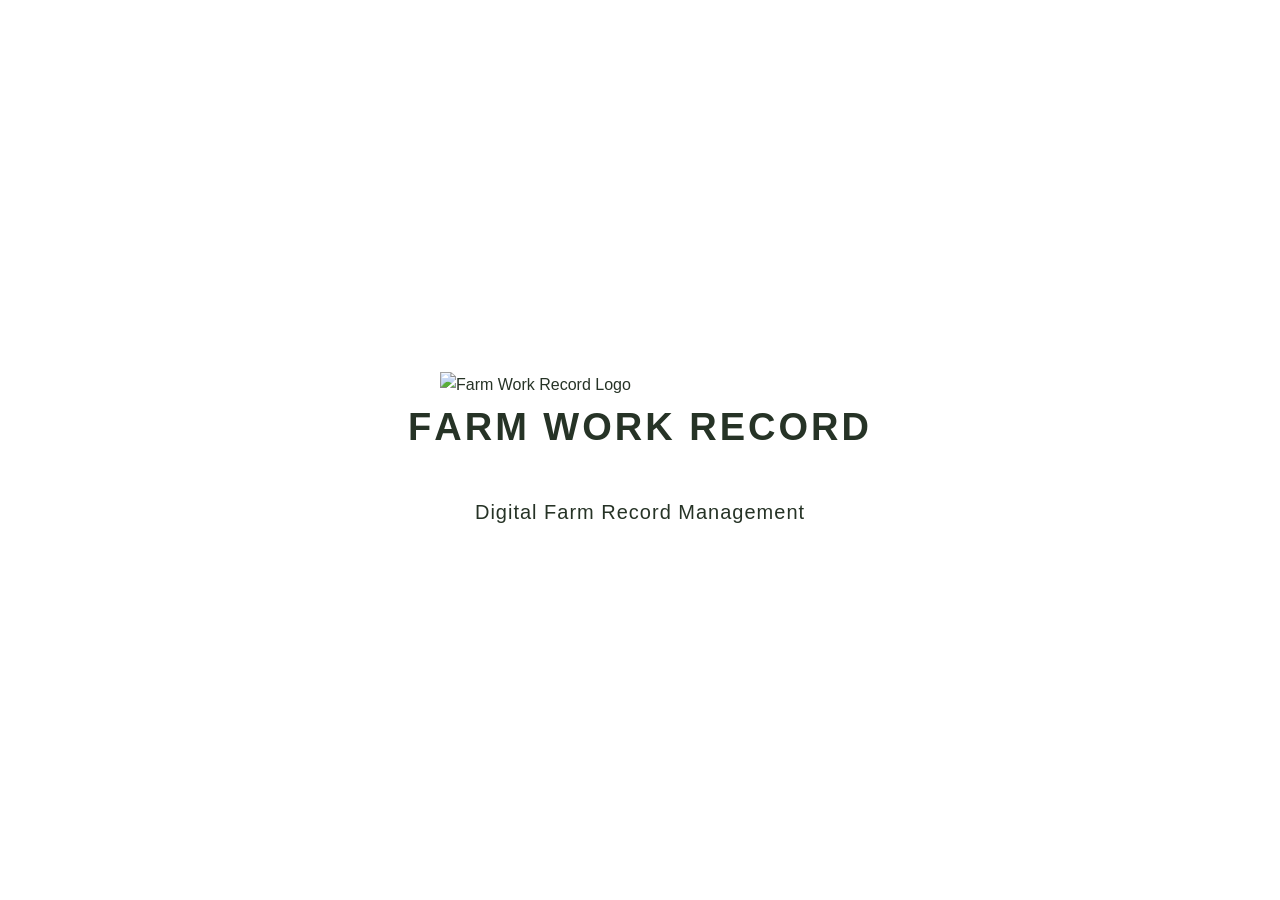
==== index.html @ 18174720 "Add files via upload" ====
<!DOCTYPE html>
<html lang="en">

<head>
    <meta charset="UTF-8">
    <meta name="viewport" content="width=device-width, initial-scale=1.0">

    <title>Farm Work Records</title>

    <link rel="stylesheet" href="style.css">
</head>

<body>
    <!-- =========================
     SPLASH SCREEN
========================== -->

<div id="splash-screen">

    <img
        src="image/farm work record logo.jpeg"
        alt="Farm Work Record Logo"
        class="center-image">

    <!-- Animated Project Name -->
    <div class="project-name">
        <span>F</span>
        <span>A</span>
        <span>R</span>
        <span>M</span>
        <span class="space">&nbsp;</span>
        <span>W</span>
        <span>O</span>
        <span>R</span>
        <span>K</span>
        <span class="space">&nbsp;</span>
        <span>R</span>
        <span>E</span>
        <span>C</span>
        <span>O</span>
        <span>R</span>
        <span>D</span>
    </div>

    <p class="project-subtitle">
    Digital Farm Record Management
</p>

</div>
    <!-- =========================
         HOME PAGE
    ========================== -->

    <div id="home-page">

        <!-- =========================
             HEADER
        ========================== -->

        <header>

            <div class="language-box">

                <button
                    id="languageBtn"
                    onclick="toggleLanguage()"
                >
                    🌐 తెలుగు
                </button>

            </div>


            <h1 id="title">
                🌾 Farm Work Records
            </h1>

            <p id="subtitle">
                Field & Workers Details
            </p>


            <!-- =========================
                 PAGE LINKS
            ========================== -->

            <div class="page-links">

                <a
                    href="expenses.html"
                    class="expense-page-btn"
                >
                    💰 Farm Expenses
                </a>
            </div>

        </header>


        <!-- =========================
             MAIN
        ========================== -->

        <main>


            <!-- =========================
                 FARM DASHBOARD
            ========================== -->

            <section class="dashboard-section">

                <h2 id="dashboardTitle">
                    📊 Farm Dashboard
                </h2>


                <div class="dashboard-box">


                    <!-- TOTAL WORKERS -->

                    <div class="dashboard-card">

                        <h3 id="dashboardWorkers">
                            0
                        </h3>

                        <p>
                            👨‍🌾 Total Workers
                        </p>

                    </div>


                    <!-- WORK RECORDS -->

                    <div class="dashboard-card">

                        <h3 id="dashboardRecords">
                            0
                        </h3>

                        <p>
                            📋 Work Records
                        </p>

                    </div>


                    <!-- WORK AMOUNT -->

                    <div class="dashboard-card">

                        <h3>
                            ₹<span id="dashboardWorkAmount">0</span>
                        </h3>

                        <p>
                            💰 Work Amount
                        </p>

                    </div>


                    <!-- FARM EXPENSES -->

                    <div class="dashboard-card">

                        <h3>
                            ₹<span id="dashboardExpenseAmount">0</span>
                        </h3>

                        <p>
                            💵 Farm Expenses
                        </p>

                    </div>


                    <!-- GRAND TOTAL -->

                    <div class="dashboard-card">

                        <h3>
                            ₹<span id="dashboardGrandTotal">0</span>
                        </h3>

                        <p>
                            📊 Grand Total
                        </p>

                    </div>


                </div>

            </section>



            <!-- =========================
                 ADD WORK RECORD
            ========================== -->

            <section class="form-section">

                <h2 id="addRecordTitle">
                    Add Work Record
                </h2>


                <form id="workForm">


                    <!-- DATE -->

                    <label
                        id="dateLabel"
                        for="date"
                    >
                        📅 Date
                    </label>

                    <input
                        type="date"
                        id="date"
                        required
                    >



                    <!-- WORKER NAME -->

                    <label
                        id="workerNameLabel"
                        for="workerName"
                    >
                        👨‍🌾 Worker Name
                    </label>

                    <input
                        type="text"
                        id="workerName"
                        placeholder="Enter worker name"
                        required
                    >



                    <!-- LAND SIZE -->

                    <label
                        id="landSizeLabel"
                        for="landSize"
                    >
                        🌱 Field Size (Acres)
                    </label>

                    <input
                        type="number"
                        id="landSize"
                        placeholder="Example: 3.5"
                        step="0.01"
                        min="0"
                        required
                    >



                    <!-- WORK TYPE -->

                    <label
                        id="workTypeLabel"
                        for="workType"
                    >
                        🚜 Work Type
                    </label>

                    <select
                        id="workType"
                        required
                    >

                        <option value="">
                            Select Work
                        </option>


                        <option value="Sallu">
                            Araka (Sallu) - ₹700 / Acre
                        </option>


                        <option value="Guntaka">
                            Araka (Guntaka) - ₹700 / Acre
                        </option>


                        <option value="Mekullu">
                            Araka (Mekullu) - ₹700 / Acre
                        </option>


                        <option value="Mandhu">
                            Araka (Mandhu) - ₹700 / Acre
                        </option>


                        <option value="TractorGorru">
                            Tractor (Gorru) - ₹800 / Acre
                        </option>


                        <option value="TractorSallu">
                            Tractor (Sallu) - ₹800 / Acre
                        </option>


                        <option value="TractorBochallu">
                            Tractor (Bochallu) - ₹1500 / Acre
                        </option>


                        <option value="TractorRotavater">
                            Tractor (Rotavater) - ₹1500 / Acre
                        </option>


                        <option value="fertilizer spray">
                            Tractor (Fertilizer Spray) - ₹300 / Acre
                        </option>


                        <option value="Uprooting chilli plants with a tractor">
                            Uprooting chilli plants with a tractor - ₹1500 / Acre
                        </option>


                        <option value="Uprooting cotton stalks">
                            Uprooting cotton stalks - ₹1200 / Acre
                        </option>


                        <option value="Field Work">
                            Field Work
                        </option>


                        <option value="other">
                            Other
                        </option>

                    </select>



                    <!-- WORKERS COUNT -->

                    <label
                        id="workersCountLabel"
                        for="workersCount"
                    >
                        👥 Number of Workers
                    </label>

                    <input
                        type="number"
                        id="workersCount"
                        placeholder="Enter workers count"
                        min="1"
                        required
                    >



                    <!-- AMOUNT -->

                    <label
                        id="amountLabel"
                        for="amount"
                    >
                        💰 Total Amount
                    </label>

                    <input
                        type="number"
                        id="amount"
                        placeholder="Amount will calculate automatically"
                        readonly
                    >



                    <!-- NOTES -->

                    <label
                        id="notesLabel"
                        for="notes"
                    >
                        📝 Notes
                    </label>

                    <textarea
                        id="notes"
                        placeholder="Enter extra details"
                    ></textarea>



                    <!-- SAVE -->

                    <button
                        type="submit"
                        id="saveBtn"
                    >
                        💾 Save Record
                    </button>


                </form>

            </section>



            <!-- =========================
                 WORK RECORDS
            ========================== -->

            <section class="records-section">

                <h2 id="recordsTitle">
                    📋 Work Records
                </h2>


                <!-- SEARCH -->

                <input
                    type="text"
                    id="search"
                    placeholder="🔍 Search worker name..."
                >


                <!-- RECORDS -->

                <div id="recordsList">

                    <!-- JavaScript records appear here -->

                </div>

            </section>



            <!-- =========================
                 SUMMARY
            ========================== -->

            <section class="summary">

                <h2 id="summaryTitle">
                    📊 Summary
                </h2>


                <div class="summary-box">


                    <!-- TOTAL WORKERS -->

                    <div>

                        <h3 id="totalWorkers">
                            0
                        </h3>

                        <p id="totalWorkersLabel">
                            Total Workers
                        </p>

                    </div>



                    <!-- TOTAL RECORDS -->

                    <div>

                        <h3 id="totalRecords">
                            0
                        </h3>

                        <p id="totalRecordsLabel">
                            Total Records
                        </p>

                    </div>



                    <!-- WORKER AMOUNT -->

                    <div>

                        <h3>
                            ₹<span id="totalAmount">0</span>
                        </h3>

                        <p id="totalAmountLabel">
                            Worker Amount
                        </p>

                    </div>



                    <!-- FARM EXPENSE -->

                    <div>

                        <h3>
                            ₹<span id="farmExpenseAmount">0</span>
                        </h3>

                        <p>
                            💰 Farm Expenses
                        </p>

                    </div>



                    <!-- GRAND TOTAL -->

                    <div>

                        <h3>
                            ₹<span id="grandTotalAmount">0</span>
                        </h3>

                        <p>
                            💵 Grand Total
                        </p>

                    </div>


                </div>

            </section>


        </main>



        <!-- =========================
             FOOTER
        ========================== -->

        <footer>

            <p id="footerText">
                🌾 Farm Work Records |
                Developed by BHUKYA SAIDA NAIK
            </p>


            <a
                href="mailto:saidabhukya060@gmail.com"
                style="color: olive;"
            >
                saidabhukya060@gmail.com
            </a>

        </footer>


    </div>


    <!-- =========================
         JAVASCRIPT
    ========================== -->

    <script src="script.js"></script>

</body>

</html>
---- style.css ----
/* ==============================
   LOGO PAGE
============================== */

#splash-screen {
    position: fixed;

    top: 0;
    left: 0;

    width: 100%;
    height: 100vh;

    background: white;

    display: flex;

    justify-content: center;
    align-items: center;

    z-index: 9999;
}


/* Logo */

#splash-screen .center-image {

    width: 400px;

    max-width: 80%;

    height: auto;

}


/* Home page is hidden initially */

#home-page {
    display: none;
}
/* ==============================
   FARM WORK RECORDS - STYLE
   ============================== */

   .center-image{
    display: block;
    margin-left: auto;
    margin-right: auto;
    width: 50%;
    width: 300px;
    height: auto;
   }
   .hidden{
    display: none;
    #splash-screen,
    #dashboard{
        transition: opacity 0.5 ease-in-out;
    }
   }
* {
    margin: 0;
    padding: 0;
    box-sizing: border-box;
}

body {
    font-family: Arial, sans-serif;
    background: #f4f8f3;
    color: #263326;
    line-height: 1.6;
}

/* Header */
header {
    background: linear-gradient(135deg, #2e7d32, #66bb6a);
    color: white;
    text-align: center;
    padding: 28px 15px;
    box-shadow: 0 4px 12px rgba(0, 0, 0, 0.15);
}

header h1 {
    font-size: 28px;
    margin-bottom: 5px;
}

header p {
    font-size: 15px;
    opacity: 0.95;
}

/* Main container */
main {
    width: 92%;
    max-width: 800px;
    margin: 25px auto;
}

/* Sections */
.form-section,
.records-section,
.summary {
    background: white;
    padding: 22px;
    margin-bottom: 22px;
    border-radius: 16px;
    box-shadow: 0 4px 15px rgba(0, 0, 0, 0.08);
}

h2 {
    color: #2e7d32;
    font-size: 21px;
    margin-bottom: 18px;
    border-left: 5px solid #4caf50;
    padding-left: 10px;
}

/* Form */
form {
    display: flex;
    flex-direction: column;
}

label {
    font-weight: bold;
    margin: 10px 0 6px;
    color: #37474f;
}

input,
select,
textarea {
    width: 100%;
    padding: 13px;
    border: 1px solid #cfd8dc;
    border-radius: 9px;
    font-size: 16px;
    outline: none;
    background: #fafafa;
    transition: 0.3s;
}

input:focus,
select:focus,
textarea:focus {
    border-color: #43a047;
    background: white;
    box-shadow: 0 0 0 3px rgba(76, 175, 80, 0.12);
}

textarea {
    min-height: 90px;
    resize: vertical;
}

/* Save button */
button {
    margin-top: 20px;
    padding: 14px;
    border: none;
    border-radius: 10px;
    background: #2e7d32;
    color: white;
    font-size: 17px;
    font-weight: bold;
    cursor: pointer;
    transition: 0.3s;
}

button:hover {
    background: #1b5e20;
    transform: translateY(-1px);
}

button:active {
    transform: scale(0.98);
}

/* Search */
#search {
    margin-bottom: 18px;
}

/* Records */
#recordsList {
    display: flex;
    flex-direction: column;
    gap: 15px;
}

.record-card {
    background: #f8fbf7;
    border: 1px solid #dce8dc;
    border-left: 5px solid #4caf50;
    padding: 16px;
    border-radius: 10px;
}

.record-card h3 {
    color: #2e7d32;
    margin-bottom: 8px;
}

.record-card p {
    margin: 4px 0;
    color: #455a64;
}

.record-card strong {
    color: #263238;
}

/* Summary */
.summary-box {
    display: grid;
    grid-template-columns: repeat(3, 1fr);
    gap: 12px;
}

.summary-box div {
    text-align: center;
    background: #e8f5e9;
    padding: 15px 8px;
    border-radius: 12px;
}

.summary-box h3 {
    color: #2e7d32;
    font-size: 22px;
}

.summary-box p {
    font-size: 13px;
    color: #546e7a;
}

/* Footer */
footer {
    text-align: center;
    background: #263238;
    color: white;
    padding: 18px;
    margin-top: 30px;
    font-size: 14px;
}

/* ==============================
   MOBILE DESIGN
   ============================== */

@media (max-width: 600px) {

    header {
        padding: 22px 12px;
    }

    header h1 {
        font-size: 24px;
    }

    main {
        width: 94%;
        margin: 18px auto;
    }

    .form-section,
    .records-section,
    .summary {
        padding: 17px;
        border-radius: 13px;
    }

    h2 {
        font-size: 19px;
    }

    input,
    select,
    textarea {
        font-size: 16px;
        padding: 12px;
    }

    button {
        font-size: 16px;
        padding: 13px;
    }

    .summary-box {
        grid-template-columns: 1fr;
        gap: 10px;
    }

    .summary-box div {
        display: flex;
        align-items: center;
        justify-content: space-between;
        padding: 12px 16px;
    }

    .summary-box h3 {
        font-size: 20px;
    }

    .summary-box p {
        font-size: 14px;
    }
}

/* Small phones */
@media (max-width: 380px) {

    header h1 {
        font-size: 21px;
    }

    main {
        width: 96%;
    }

    .form-section,
    .records-section,
    .summary {
        padding: 14px;
    }
    
}
.expense-page-btn {
    display: block;
    text-align: center;
    margin-top: 15px;
    padding: 12px;
    background: #e65100;
    color: white;
    text-decoration: none;
    border-radius: 8px;
    font-weight: bold;
}

.expense-page-btn:hover {
    background: #bf360c;
}
#recordsList {
    display: grid;
    grid-template-columns: repeat(3, 1fr);
    gap: 20px;
}

.record-card {
    width: 100%;
}

@media (max-width: 900px) {
    #recordsList {
        grid-template-columns: repeat(2, 1fr);
    }
}

@media (max-width: 600px) {
    #recordsList {
        grid-template-columns: 1fr;
    }
}
/* =========================
   FARM DASHBOARD
========================= */

.dashboard-section {
    background: #f3f0ff;
    padding: 25px;
    margin: 20px 0;
    border-radius: 15px;
    border: 2px solid #7c4dff;
}

.dashboard-section h2 {
    color: #5e35b1;
    text-align: center;
    margin-bottom: 20px;
}

.dashboard-box {
    display: grid;
    grid-template-columns: repeat(5, 1fr);
    gap: 15px;
}

.dashboard-card {
    background: white;
    padding: 20px 10px;
    text-align: center;
    border-radius: 12px;
    box-shadow: 0 4px 10px rgba(0,0,0,0.12);
    border-top: 5px solid #7c4dff;
}

.dashboard-card h3 {
    color: #5e35b1;
    font-size: 25px;
    margin: 5px;
}

.dashboard-card p {
    color: #555;
    font-weight: bold;
}

/* Tablet */
@media (max-width: 900px) {
    .dashboard-box {
        grid-template-columns: repeat(2, 1fr);
    }
}

/* Mobile */
@media (max-width: 600px) {
    .dashboard-box {
        grid-template-columns: 1fr;
    }
}
/* ==========================================
   DASHBOARD CARDS
========================================== */

.dashboard {
    display: grid;
    grid-template-columns: repeat(3, 1fr);
    gap: 20px;
    margin: 20px 0;
}


/* Dashboard Card */

.dashboard-card {
    padding: 20px;
    border-radius: 15px;
    text-align: center;
    background: white;
    box-shadow: 0 4px 12px rgba(0, 0, 0, 0.12);
}


.dashboard-card h3 {
    margin-bottom: 10px;
}


.dashboard-card p {
    font-size: 24px;
    font-weight: bold;
}


/* ==========================================
   TABLET
========================================== */

@media (max-width: 900px) {

    .dashboard {
        grid-template-columns: repeat(2, 1fr);
    }

}


/* ==========================================
   MOBILE
========================================== */

@media (max-width: 600px) {

    .dashboard {
        grid-template-columns: 1fr;
        gap: 15px;
    }

    .dashboard-card {
        padding: 18px;
    }

}
/* ==========================================
   FARM DASHBOARD
========================================== */

.dashboard-box {
    display: grid;
    grid-template-columns: repeat(3, 1fr);
    gap: 20px;
    margin-top: 20px;
}

.dashboard-card {
    padding: 20px;
    border-radius: 15px;
    text-align: center;
    background: white;
    box-shadow: 0 4px 12px rgba(0, 0, 0, 0.12);
}

.dashboard-card h3 {
    margin: 0 0 8px;
    font-size: 28px;
}

.dashboard-card p {
    margin: 0;
    font-size: 16px;
}


/* ==========================================
   TABLET
========================================== */

@media (max-width: 900px) {

    .dashboard-box {
        grid-template-columns: repeat(2, 1fr);
    }

}


/* ==========================================
   MOBILE
========================================== */

@media (max-width: 600px) {

    .dashboard-box {
        grid-template-columns: 1fr;
        gap: 15px;
    }

    .dashboard-card {
        padding: 18px;
    }

}
/* ==========================================
   FARM EXPENSE RECORDS - SIDE BY SIDE
========================================== */

#expensesList {
    display: grid;
    grid-template-columns: repeat(3, 1fr);
    gap: 20px;
}

/* Expense Card */

.expense-card {
    background: #f8fbf7;
    border: 1px solid #dce8dc;
    border-left: 5px solid #e65100;
    padding: 18px;
    border-radius: 12px;
    box-shadow: 0 4px 12px rgba(0, 0, 0, 0.08);
}

.expense-card h3 {
    color: #e65100;
    margin-bottom: 10px;
}

.expense-card p {
    margin: 6px 0;
    color: #455a64;
}

.expense-card strong {
    color: #263238;
}

/* Buttons */

.expense-card button {
    width: 48%;
    margin-top: 12px;
    padding: 10px;
    font-size: 14px;
}

.expense-card .delete-btn {
    background: #d32f2f;
}

.expense-card .delete-btn:hover {
    background: #b71c1c;
}


/* ==========================================
   TABLET
========================================== */

@media (max-width: 900px) {

    #expensesList {
        grid-template-columns: repeat(2, 1fr);
    }

}


/* ==========================================
   MOBILE
========================================== */

@media (max-width: 600px) {

    #expensesList {
        grid-template-columns: 1fr;
    }

    .expense-card button {
        width: 100%;
    }

}
/* =========================
   SPLASH SCREEN
========================= */

#splash-screen {
    position: fixed;
    inset: 0;

    width: 100%;
    height: 100vh;

    background: white;

    display: flex;
    flex-direction: column;
    align-items: center;
    justify-content: center;

    z-index: 9999;
}


/* =========================
   PROJECT NAME
========================= */

.project-name {
    display: flex;
    justify-content: center;
    align-items: center;

    margin-bottom: 20px;

    font-size: 38px;
    font-weight: 800;
    letter-spacing: 3px;

    text-align: center;
}


/* LETTER ANIMATION */

.project-name span {
    display: inline-block;

    opacity: 0;

    transform: translateY(-30px);

    animation: letterAppear 0.4s ease forwards;
}


/* Each letter appears one after another */

.project-name span:nth-child(1) {
    animation-delay: 0.1s;
}

.project-name span:nth-child(2) {
    animation-delay: 0.2s;
}

.project-name span:nth-child(3) {
    animation-delay: 0.3s;
}

.project-name span:nth-child(4) {
    animation-delay: 0.4s;
}

.project-name span:nth-child(6) {
    animation-delay: 0.5s;
}

.project-name span:nth-child(7) {
    animation-delay: 0.6s;
}

.project-name span:nth-child(8) {
    animation-delay: 0.7s;
}

.project-name span:nth-child(9) {
    animation-delay: 0.8s;
}

.project-name span:nth-child(11) {
    animation-delay: 0.9s;
}

.project-name span:nth-child(12) {
    animation-delay: 1s;
}

.project-name span:nth-child(13) {
    animation-delay: 1.1s;
}

.project-name span:nth-child(14) {
    animation-delay: 1.2s;
}

.project-name span:nth-child(15) {
    animation-delay: 1.3s;
}

.project-name span:nth-child(16) {
    animation-delay: 1.4s;
}


@keyframes letterAppear {

    0% {
        opacity: 0;
        transform: translateY(-30px);
    }

    100% {
        opacity: 1;
        transform: translateY(0);
    }

}


/* =========================
   LOGO IMAGE
========================= */

.center-image {
    width: 420px;
    max-width: 80%;

    height: auto;

    display: block;

    margin: 0 auto;
}


/* =========================
   SUBTITLE
========================= */

.project-subtitle {
    margin-top: 18px;

    font-size: 20px;
    font-weight: 500;

    letter-spacing: 1px;

    text-align: center;
}


/* ==========================================
   IMAGE CONTAINER
========================================== */

.splash-image-box {

    position: relative;

    width: 500px;
    max-width: 90%;

}


/* ==========================================
   LOGO IMAGE
========================================== */

.center-image {

    width: 100%;

    display: block;

    object-fit: contain;

    animation: logoAppear 1.5s ease;

}


/* ==========================================
   ANIMATED PROJECT NAME
========================================== */

#project-name {

    position: absolute;

    top: 5%;

    left: 50%;

    transform: translateX(-50%);

    width: 100%;

    text-align: center;

    font-size: 34px;

    font-weight: bold;

    letter-spacing: 3px;

    color: #2e7d32;

    text-shadow:
        2px 2px 4px white,
        -2px -2px 4px white;

    z-index: 10;

    min-height: 45px;

}


/* ==========================================
   BLINKING CURSOR
========================================== */

#project-name::after {

    content: "|";

    margin-left: 4px;

    animation: blinkCursor 0.7s infinite;

}


/* ==========================================
   LOGO ANIMATION
========================================== */

@keyframes logoAppear {

    0% {

        opacity: 0;

        transform: scale(0.7);

    }

    100% {

        opacity: 1;

        transform: scale(1);

    }

}


/* ==========================================
   CURSOR ANIMATION
========================================== */

@keyframes blinkCursor {

    0%,
    50% {

        opacity: 1;

    }

    51%,
    100% {

        opacity: 0;

    }

}


/* ==========================================
   MOBILE
========================================== */

@media (max-width: 600px) {

    .splash-image-box {

        width: 95%;

    }

    #project-name {

        font-size: 22px;

        letter-spacing: 2px;

        top: 4%;

    }

}
/* =========================
   MOBILE PHONE SIZE
========================= */

@media (max-width: 600px) {

    #splash-screen {
        padding: 20px;
        box-sizing: border-box;
    }

    .project-name {
        font-size: 22px;
        letter-spacing: 1px;
        width: 100%;
        white-space: nowrap;
        margin-bottom: 15px;
    }

    .center-image {
        width: 280px;
        max-width: 90%;
    }

    .project-subtitle {
        font-size: 14px;
        letter-spacing: 0.5px;
        margin-top: 12px;
    }
}
@media (max-width: 380px) {

    .project-name {
        font-size: 18px;
        letter-spacing: 0.5px;
    }

    .center-image {
        width: 240px;
        max-width: 90%;
    }

    .project-subtitle {
        font-size: 12px;
    }
}
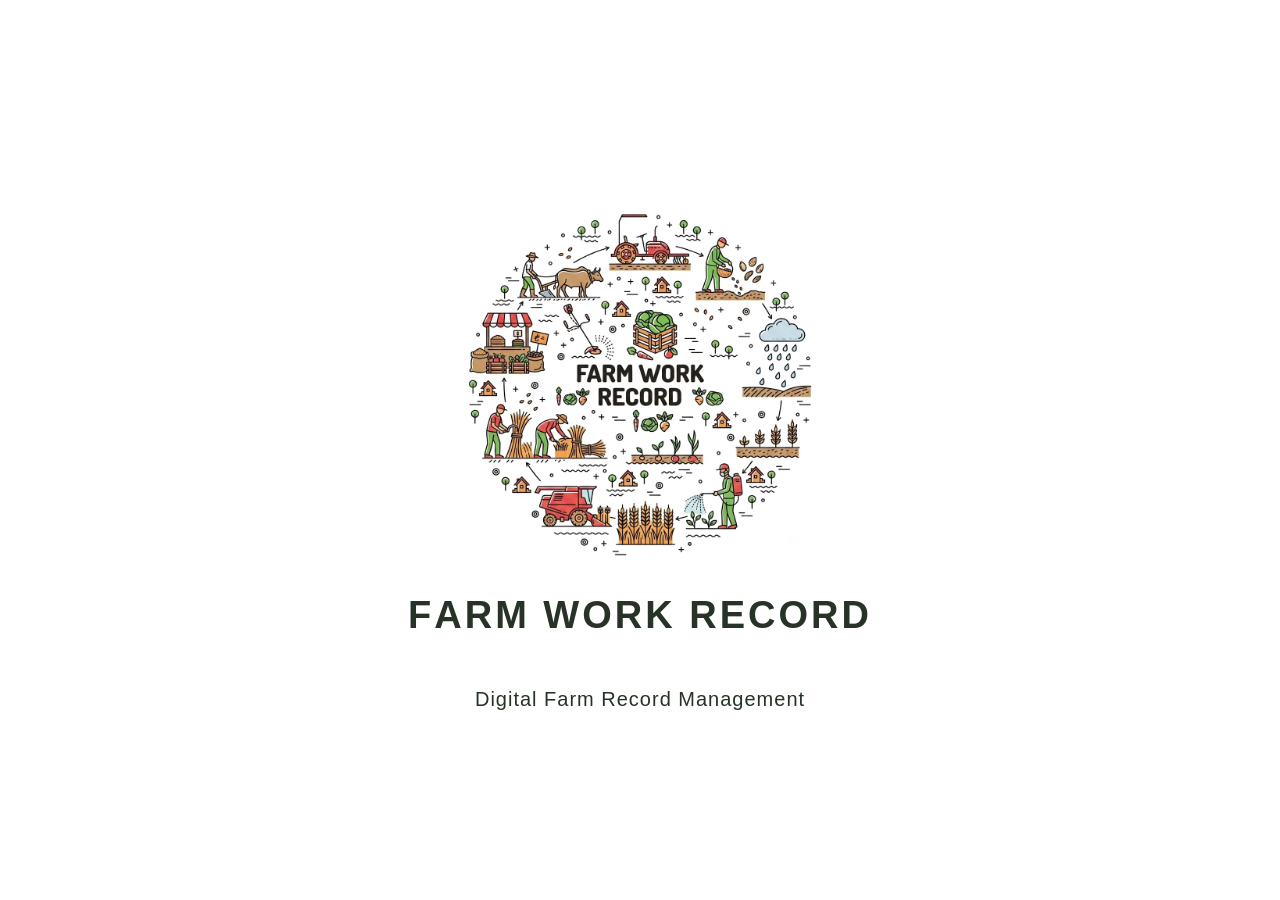
==== commit fbedfbb1: "Update index.html" ====
--- a/index.html
+++ b/index.html
@@ -18,7 +18,7 @@
 <div id="splash-screen">
 
     <img
-        src="image/farm work record logo.jpeg"
+        src="farm work record logo.jpeg"
         alt="Farm Work Record Logo"
         class="center-image">
 
@@ -591,4 +591,4 @@
 
 </body>
 
-</html>+</html>
